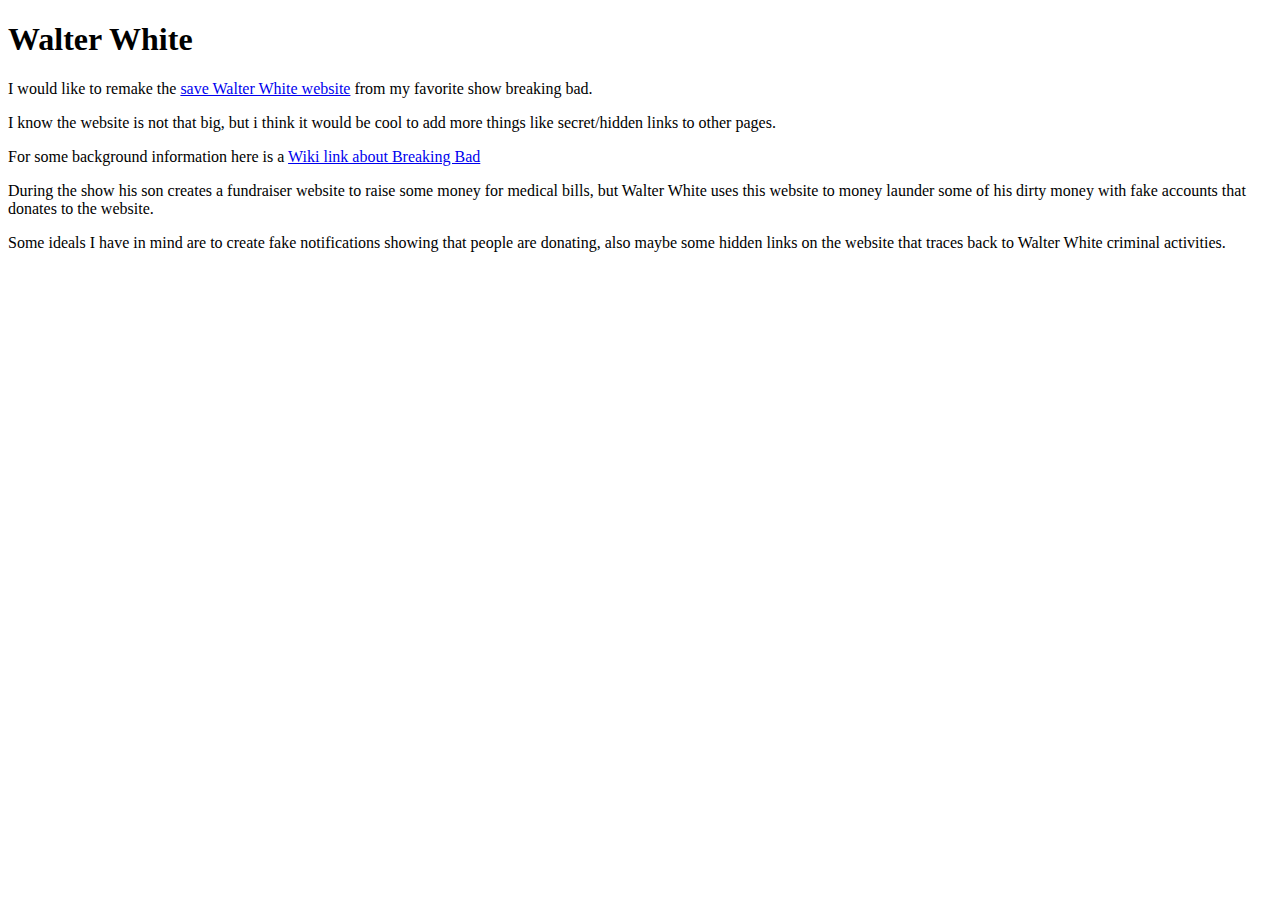
==== index.html @ ec1df6f9 "setup: intial index html descriping the future of the website" ====
<!DOCTYPE html>
<html lang="en">
<head>
    <meta charset="UTF-8">
    <meta http-equiv="X-UA-Compatible" content="IE=edge">
    <meta name="viewport" content="width=device-width, initial-scale=1.0">
    <title>Noah Savage</title>
</head>
<body>
    <h1>Walter White</h1>
    <p>I would like to remake the <a href="http://www.savewalterwhite.com/" target="save_walter_white_website">save Walter White website</a> from my favorite show breaking bad.</p>
    <p>I know the website is not that big, but i think it would be cool to add more things like secret/hidden links to other pages.</p>
    <p>For some background information here is a <a href="https://en.wikipedia.org/wiki/Breaking_Bad" target="breaking_bad_info">Wiki link about Breaking Bad</a></p>
    <p>During the show his son creates a fundraiser website to raise some money for medical bills, but Walter White uses this website to money launder some of his dirty money with fake accounts that donates to the website.</p>
    <p>Some ideals I have in mind are to create fake notifications showing that people are donating, also maybe some hidden links on the website that traces back to Walter White criminal activities.</p>
</body>
</html>
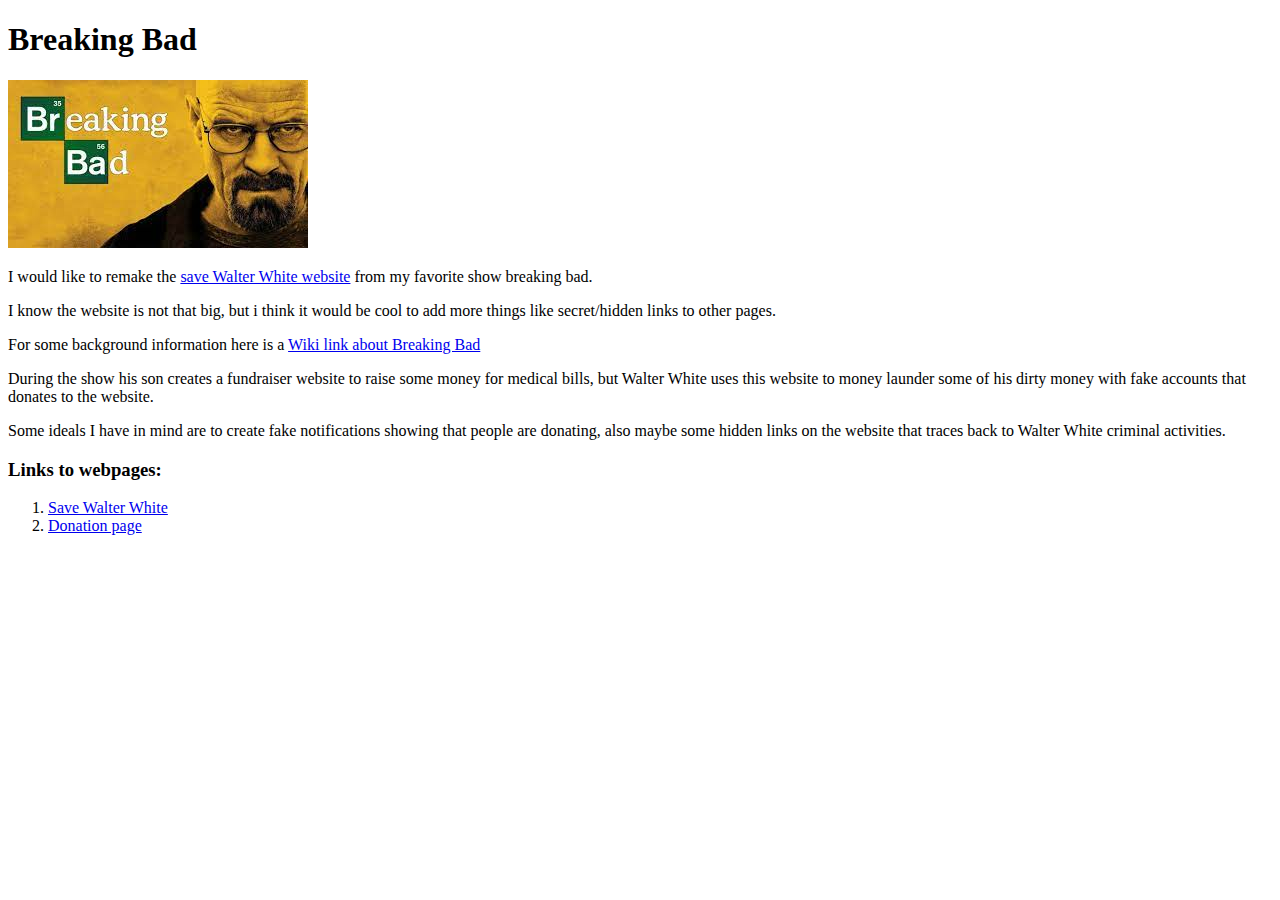
==== commit ccd024f3: "feat: created save walter white and donation web pages" ====
--- a/index.html
+++ b/index.html
@@ -7,11 +7,21 @@
     <title>Noah Savage</title>
 </head>
 <body>
-    <h1>Walter White</h1>
+    <h1>Breaking Bad</h1>
+    <img src="./index_images/breaking_bad.jpeg" alt>
     <p>I would like to remake the <a href="http://www.savewalterwhite.com/" target="save_walter_white_website">save Walter White website</a> from my favorite show breaking bad.</p>
     <p>I know the website is not that big, but i think it would be cool to add more things like secret/hidden links to other pages.</p>
     <p>For some background information here is a <a href="https://en.wikipedia.org/wiki/Breaking_Bad" target="breaking_bad_info">Wiki link about Breaking Bad</a></p>
     <p>During the show his son creates a fundraiser website to raise some money for medical bills, but Walter White uses this website to money launder some of his dirty money with fake accounts that donates to the website.</p>
     <p>Some ideals I have in mind are to create fake notifications showing that people are donating, also maybe some hidden links on the website that traces back to Walter White criminal activities.</p>
+    <h3>Links to webpages:</h3>
+    <ol>
+        <li>
+            <a href="./save_walter_white.html" target="_blank">Save Walter White</a>
+        </li>
+        <li>
+            <a href="./donation_page.html" target="_blank">Donation page</a>
+        </li>
+    </ol>
 </body>
 </html>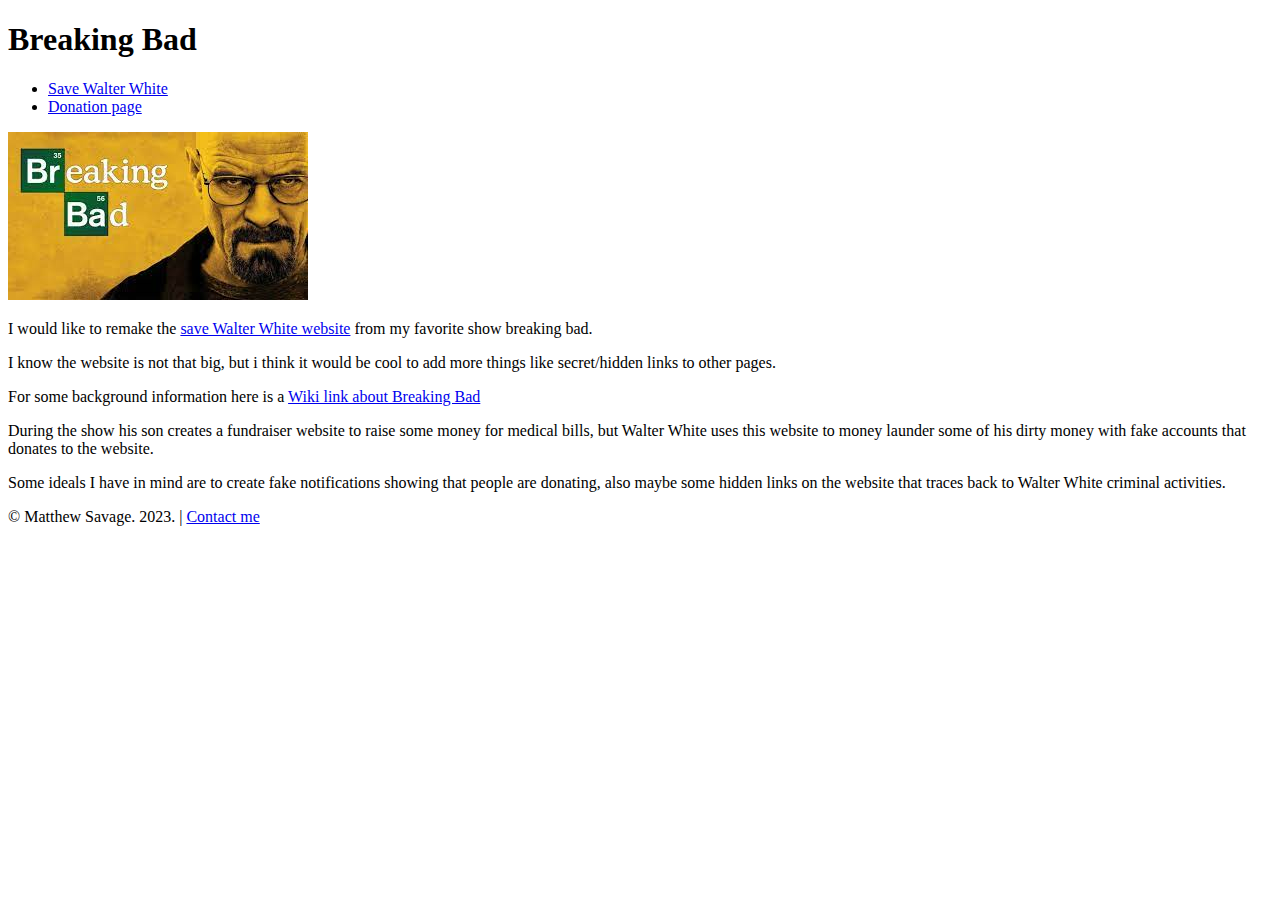
==== commit 556e23bb: "feat: add header, nav, and footer" ====
--- a/index.html
+++ b/index.html
@@ -7,21 +7,27 @@
     <title>Noah Savage</title>
 </head>
 <body>
-    <h1>Breaking Bad</h1>
+    <header>
+        <h1>Breaking Bad</h1>
+        <nav>
+            <ul>
+                <li>
+                    <a href="./save_walter_white.html">Save Walter White</a>
+                </li>
+                <li>
+                    <a href="./donation_page.html">Donation page</a>
+                </li>
+            </ul>
+        </nav>
+    </header>
     <img src="./index_images/breaking_bad.jpeg" alt>
     <p>I would like to remake the <a href="http://www.savewalterwhite.com/" target="save_walter_white_website">save Walter White website</a> from my favorite show breaking bad.</p>
     <p>I know the website is not that big, but i think it would be cool to add more things like secret/hidden links to other pages.</p>
     <p>For some background information here is a <a href="https://en.wikipedia.org/wiki/Breaking_Bad" target="breaking_bad_info">Wiki link about Breaking Bad</a></p>
     <p>During the show his son creates a fundraiser website to raise some money for medical bills, but Walter White uses this website to money launder some of his dirty money with fake accounts that donates to the website.</p>
     <p>Some ideals I have in mind are to create fake notifications showing that people are donating, also maybe some hidden links on the website that traces back to Walter White criminal activities.</p>
-    <h3>Links to webpages:</h3>
-    <ol>
-        <li>
-            <a href="./save_walter_white.html" target="_blank">Save Walter White</a>
-        </li>
-        <li>
-            <a href="./donation_page.html" target="_blank">Donation page</a>
-        </li>
-    </ol>
+    <footer>
+        <p>&copy; Matthew Savage. 2023. | <a href="mnsavage@crimson.ua.edu">Contact me</a></p>
+    </footer>
 </body>
 </html>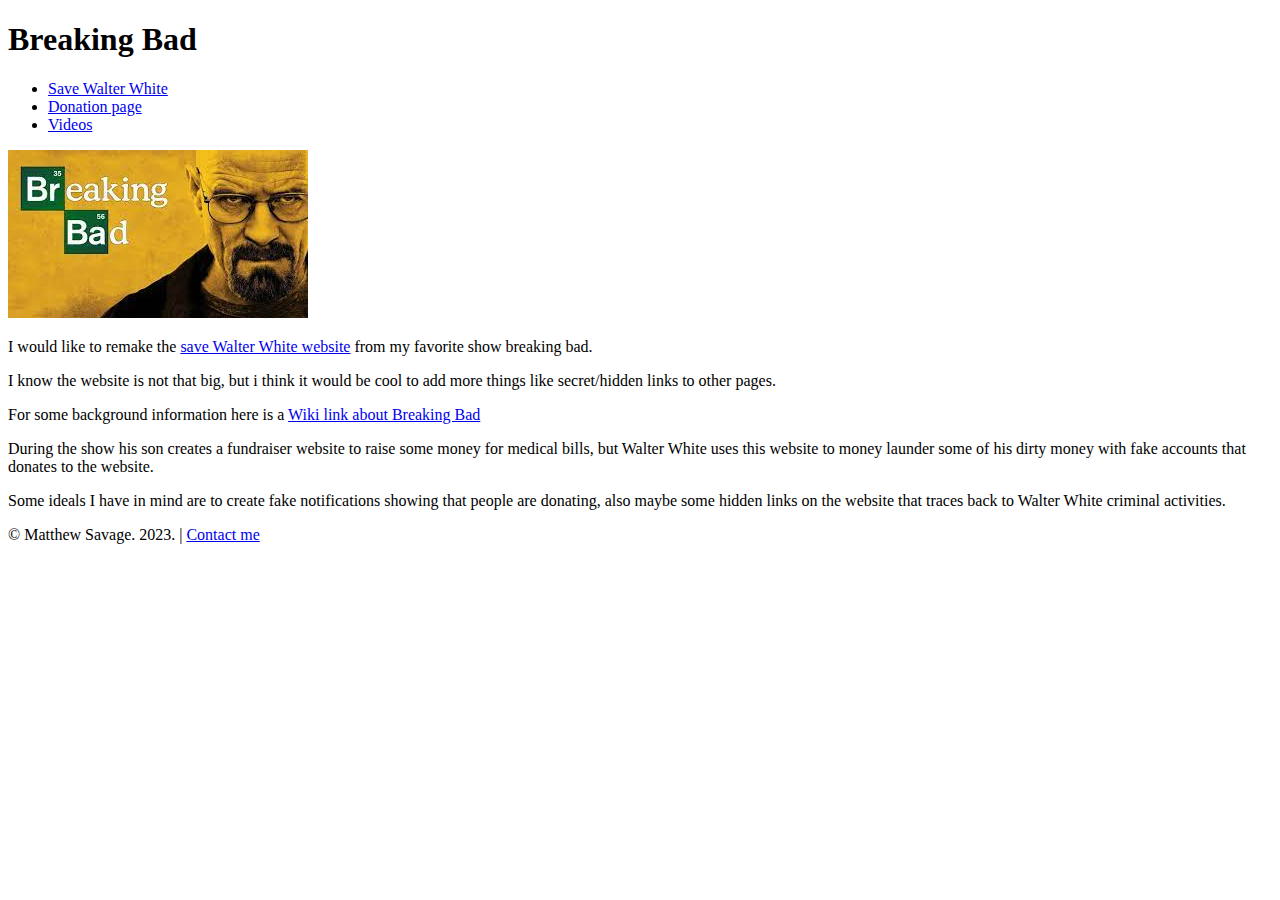
==== commit ef506252: "feat: video html page" ====
--- a/index.html
+++ b/index.html
@@ -17,6 +17,9 @@
                 <li>
                     <a href="./donation_page.html">Donation page</a>
                 </li>
+                <li>
+                    <a href="./videos.html">Videos</a>
+                </li>
             </ul>
         </nav>
     </header>
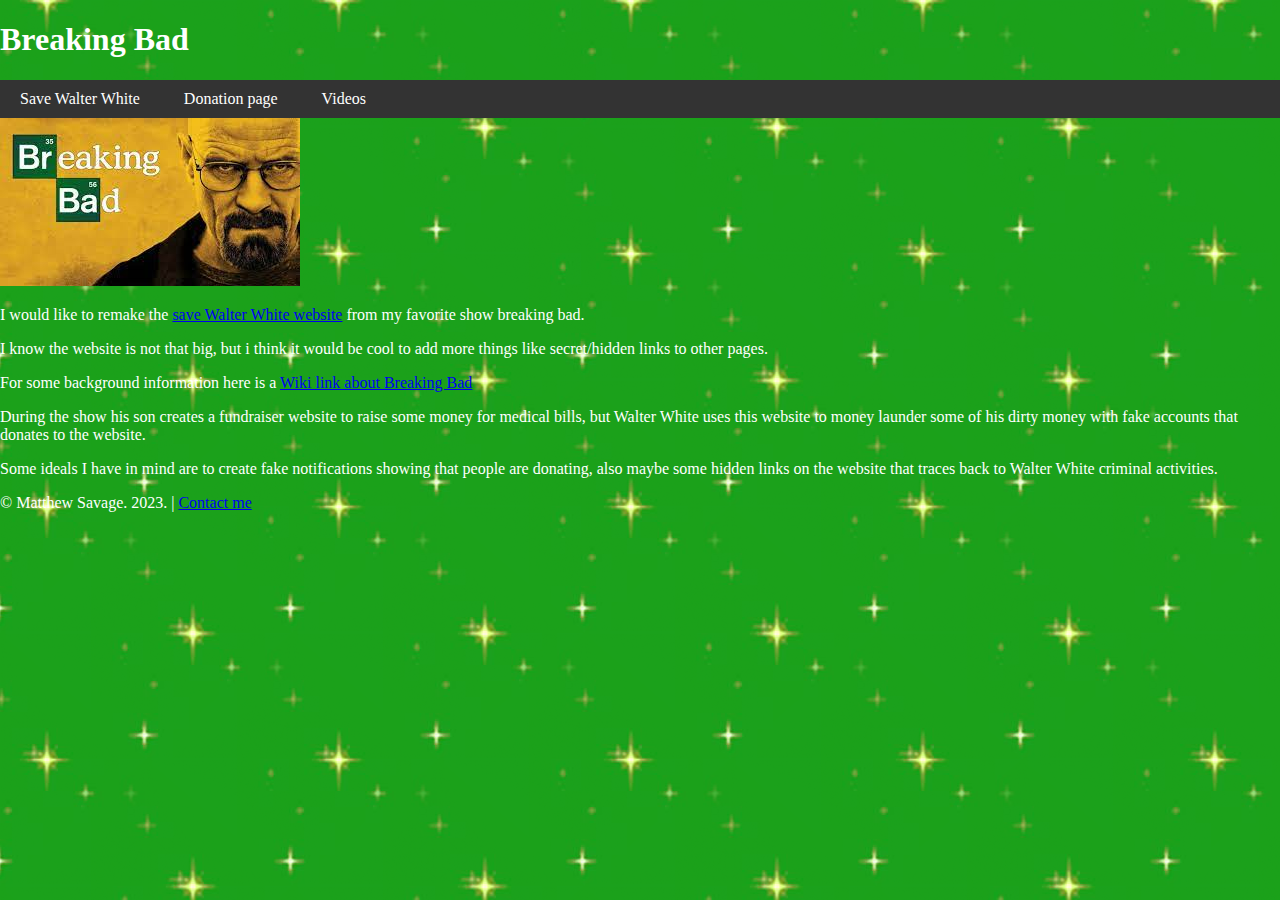
==== commit 53a20cfc: "feat: add simple css" ====
--- a/index.html
+++ b/index.html
@@ -5,6 +5,7 @@
     <meta http-equiv="X-UA-Compatible" content="IE=edge">
     <meta name="viewport" content="width=device-width, initial-scale=1.0">
     <title>Noah Savage</title>
+    <link rel="stylesheet" type="text/css" href="./matthew_savage.css">
 </head>
 <body>
     <header>
--- a/matthew_savage.css
+++ b/matthew_savage.css
@@ -0,0 +1,48 @@
+/* Matthew Savage jun. 29, 2023 */
+body {
+    background: #1ba11a url(./index_images/background_image.png) top left repeat;
+	font-family: Comic Sans,Comic Sans MS,cursive;
+	margin: 0;
+	padding: 0;
+}
+h1 {
+    color: white;
+}
+p {
+    color: white;
+}
+ul {
+	list-style-type: none;
+	margin: 0;
+}
+ul li {
+	display: inline;
+}
+img {
+	border: none;
+}
+
+nav {
+    background-color: #333;
+}
+  
+nav ul {
+    list-style-type: none;
+    margin: 0;
+    padding: 0;
+}
+
+nav ul li {
+    display: inline-block;
+}
+
+nav ul li a {
+    display: block;
+    color: white;
+    text-decoration: none;
+    padding: 10px 20px;
+}
+
+nav ul li a:hover {
+    background-color: #555;
+}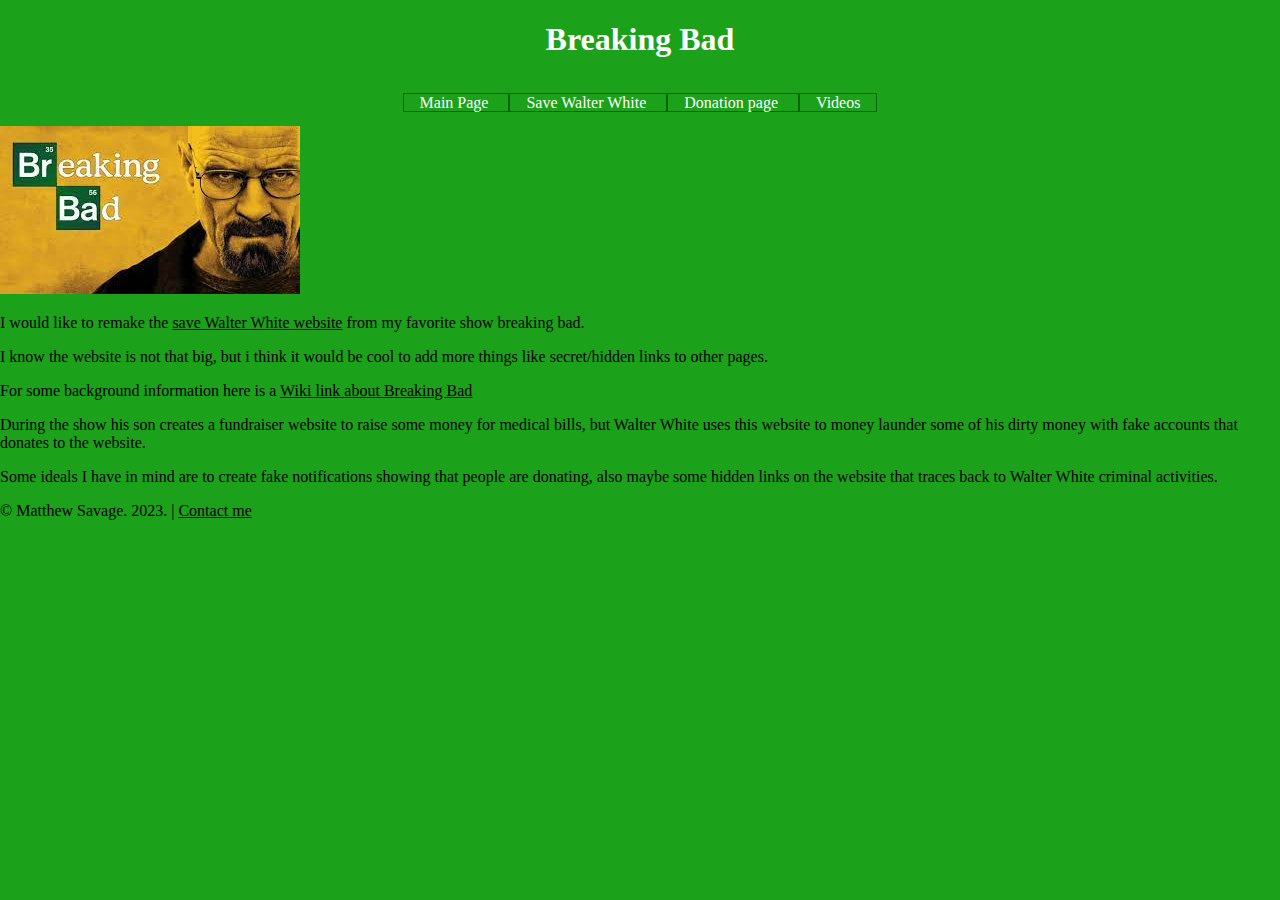
==== commit a23b97d1: "consistant nav" ====
--- a/index.html
+++ b/index.html
@@ -5,13 +5,16 @@
     <meta http-equiv="X-UA-Compatible" content="IE=edge">
     <meta name="viewport" content="width=device-width, initial-scale=1.0">
     <title>Noah Savage</title>
-    <link rel="stylesheet" type="text/css" href="./matthew_savage.css">
+    <link rel="stylesheet" type="text/css" href="style/matthew_savage.css">
 </head>
 <body>
     <header>
         <h1>Breaking Bad</h1>
         <nav>
             <ul>
+                <li>
+                    <a href="./index.html">Main Page</a>
+                </li>
                 <li>
                     <a href="./save_walter_white.html">Save Walter White</a>
                 </li>
--- a/style/matthew_savage.css
+++ b/style/matthew_savage.css
@@ -0,0 +1,163 @@
+html,header,body {
+	background: #1ba11a url(./img/tile.png) top left repeat;
+	font-family: Comic Sans,Comic Sans MS,cursive;
+	margin: 0;
+	padding: 0;
+}
+header {
+	text-align: center;
+}
+
+h1 {
+	color: white;
+}
+
+input, textarea {
+	background-color: whitesmoke;
+}
+
+ul {
+	list-style-type: none;
+	margin: 0;
+}
+ul li {
+	display: inline;
+}
+img {
+	border: none;
+}
+#walter-container {
+	margin: 0 auto;
+	padding: 20px;
+	text-align: center;
+	width: 965px;
+}
+#walter-container h1 {
+	color: #FFF;
+	font-family: times,helvetic,sans-serif;
+	font-size: 112px;
+	margin: 0;
+	padding-top: 12px;
+	
+}
+#walter-container h3 {
+	font-size: 40px;
+	font-weight: normal;
+	margin: 0;
+}
+#walter-container p {
+	font-weight: bold;
+	margin: 1em 50px;
+	line-height: 1.2em;
+	text-align: left;
+}
+#walter-container p.middle {
+	text-align: center;
+}
+#walter-container ul#second_row {
+	margin: 42px 0;
+}
+#walter-container ul#second_row li {
+	margin: 0px 18px;
+}
+#walter-container ul#second_row li img {
+	vertical-align: top;
+}
+#walter-container ul#fourth_row li {
+	margin: 40px 95px;
+}
+#walter-container #donate-container {
+	margin: 40px 0;
+}
+#walter-container #donations-so-far {
+	background: #000;
+	width: 840px;
+	height: 185px;
+	margin: 0 auto;
+	padding: 8px;
+}
+#donations-so-far p {
+	margin: 12px 0;
+}
+#donations-so-far #donation-counter {
+	margin-top: 32px;
+}
+#donations-so-far #donation-counter li {
+	background: #FFF;
+	font-size: 18px;
+	font-weight: bold;
+	padding: 12px 6px;
+	vertical-align: middle;
+	text-align: center;
+	height: 50px;	
+}
+#donations-so-far #donation-counter li.push{
+	margin-left: 18px;
+}
+.white {
+	color: #FFF;
+}
+.yellow {
+	color: #fff54f;
+}
+.dark-yellow {
+	color: #ffe107;
+}
+.small-copy {
+	font-size: 21px;
+}
+.medium-copy {
+	font-size: 25px;
+}
+.large-copy {
+	font-size: 42px;
+}
+.legal {
+	text-align:center;
+	padding-bottom:20px;
+}
+.legal a {
+	color:#fff;
+}
+.legal a + a {
+	margin-left:40px;
+}
+.copyright {
+	text-align:center;
+	font-size:12px;
+	padding-bottom:20px;
+}
+
+a {
+	color: #000000; 
+	transition: color 0.3s ease; 
+  }
+  
+a:hover {
+	color: darkgreen; 
+}
+
+header {
+	text-align: center;
+}
+
+nav ul {
+	display: inline-block;
+	list-style-type: none;
+	margin: 0;
+	padding: 0;
+}
+
+nav ul li {
+	display: inline;
+	border: 1px solid darkgreen;
+}
+
+nav ul li a {
+	display: inline-block;
+	color: white;
+	text-align: center;
+	padding: 14px 16px;
+	text-decoration: none;
+}
+  